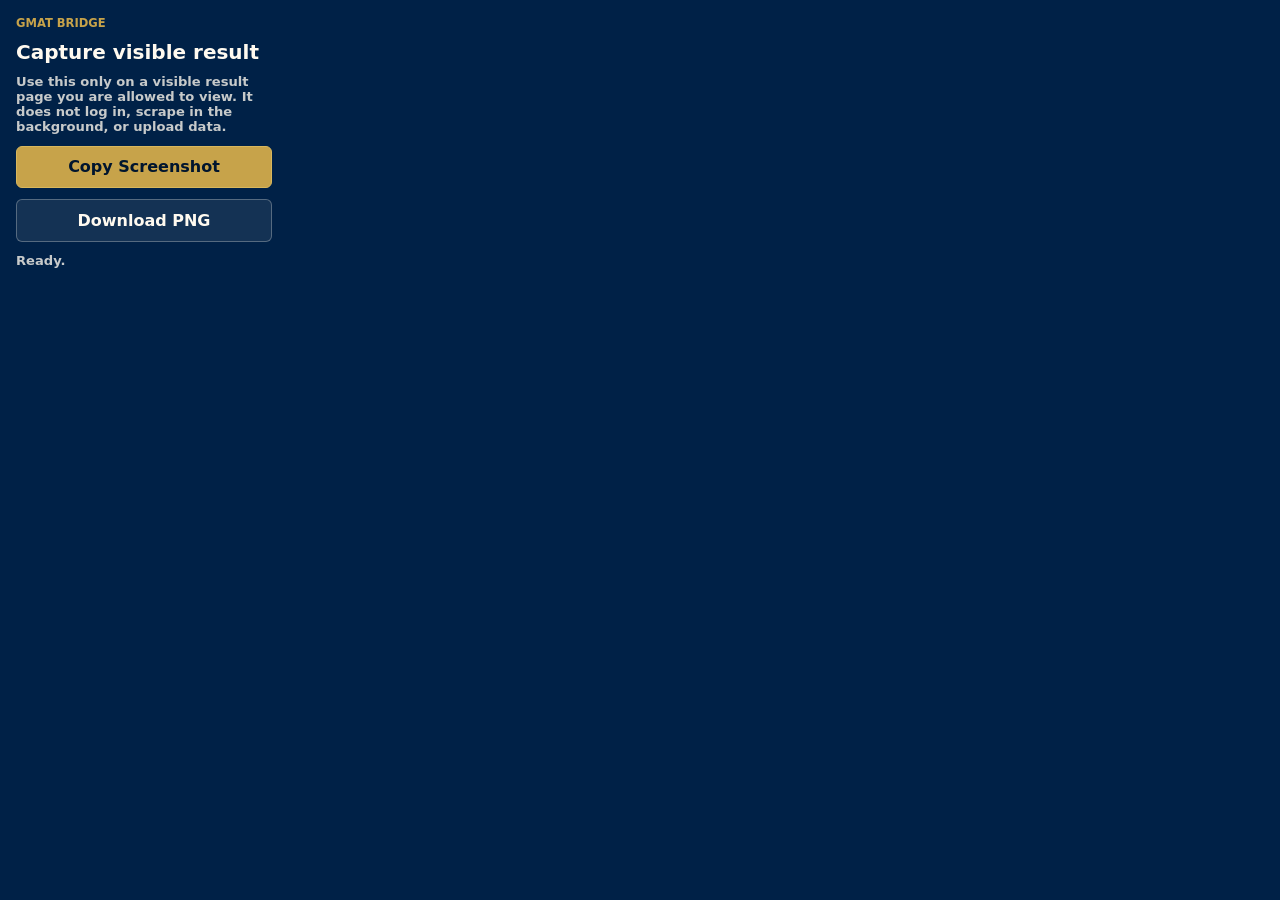
==== bridge-extension/popup.html @ c6431203 "Add capture bridge prototype" ====
<!doctype html>
<html lang="en">
  <head>
    <meta charset="utf-8">
    <meta name="viewport" content="width=device-width, initial-scale=1">
    <title>GMAT Capture Bridge</title>
    <link rel="stylesheet" href="popup.css">
  </head>
  <body>
    <main>
      <p class="eyebrow">GMAT bridge</p>
      <h1>Capture visible result</h1>
      <p class="copy">Use this only on a visible result page you are allowed to view. It does not log in, scrape in the background, or upload data.</p>
      <button id="copy-capture" type="button">Copy Screenshot</button>
      <button id="download-capture" type="button" class="secondary">Download PNG</button>
      <p id="status" role="status">Ready.</p>
    </main>
    <script src="popup.js"></script>
  </body>
</html>
---- bridge-extension/popup.css ----
:root {
  --oxford: #002147;
  --paper: #fffaf0;
  --gold: #c7a34a;
  --line: #d7cbb8;
  --muted: #58646d;
}

* {
  box-sizing: border-box;
}

body {
  width: 18rem;
  margin: 0;
  background: var(--oxford);
  color: var(--paper);
  font-family: Inter, ui-sans-serif, system-ui, -apple-system, BlinkMacSystemFont, "Segoe UI", sans-serif;
}

main {
  display: grid;
  gap: 0.7rem;
  padding: 1rem;
}

h1,
p {
  margin: 0;
}

h1 {
  font-size: 1.25rem;
  line-height: 1.1;
}

.eyebrow {
  color: var(--gold);
  font-size: 0.72rem;
  font-weight: 900;
  text-transform: uppercase;
}

.copy,
#status {
  color: rgba(255, 250, 240, 0.78);
  font-size: 0.82rem;
  font-weight: 750;
}

button {
  min-height: 2.65rem;
  border: 1px solid #d8b75d;
  border-radius: 6px;
  background: var(--gold);
  color: #00152e;
  font: inherit;
  font-weight: 900;
  cursor: pointer;
}

button.secondary {
  border-color: rgba(255, 250, 240, 0.28);
  background: rgba(255, 250, 240, 0.08);
  color: var(--paper);
}
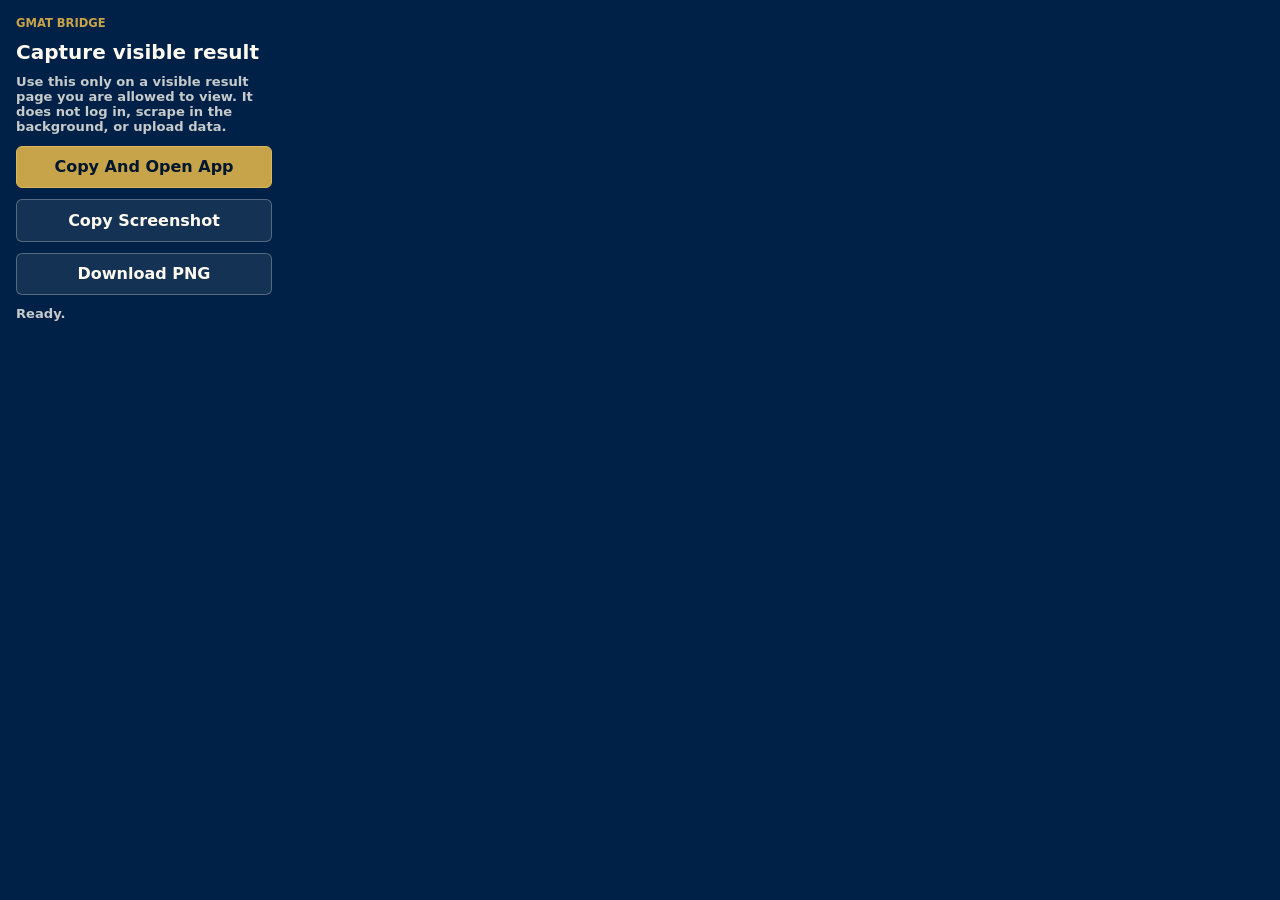
==== commit 2022c964: "Expand Oxford atmosphere and capture workflow" ====
--- a/bridge-extension/popup.html
+++ b/bridge-extension/popup.html
@@ -11,7 +11,8 @@
       <p class="eyebrow">GMAT bridge</p>
       <h1>Capture visible result</h1>
       <p class="copy">Use this only on a visible result page you are allowed to view. It does not log in, scrape in the background, or upload data.</p>
-      <button id="copy-capture" type="button">Copy Screenshot</button>
+      <button id="copy-open-capture" type="button">Copy And Open App</button>
+      <button id="copy-capture" type="button" class="secondary">Copy Screenshot</button>
       <button id="download-capture" type="button" class="secondary">Download PNG</button>
       <p id="status" role="status">Ready.</p>
     </main>
